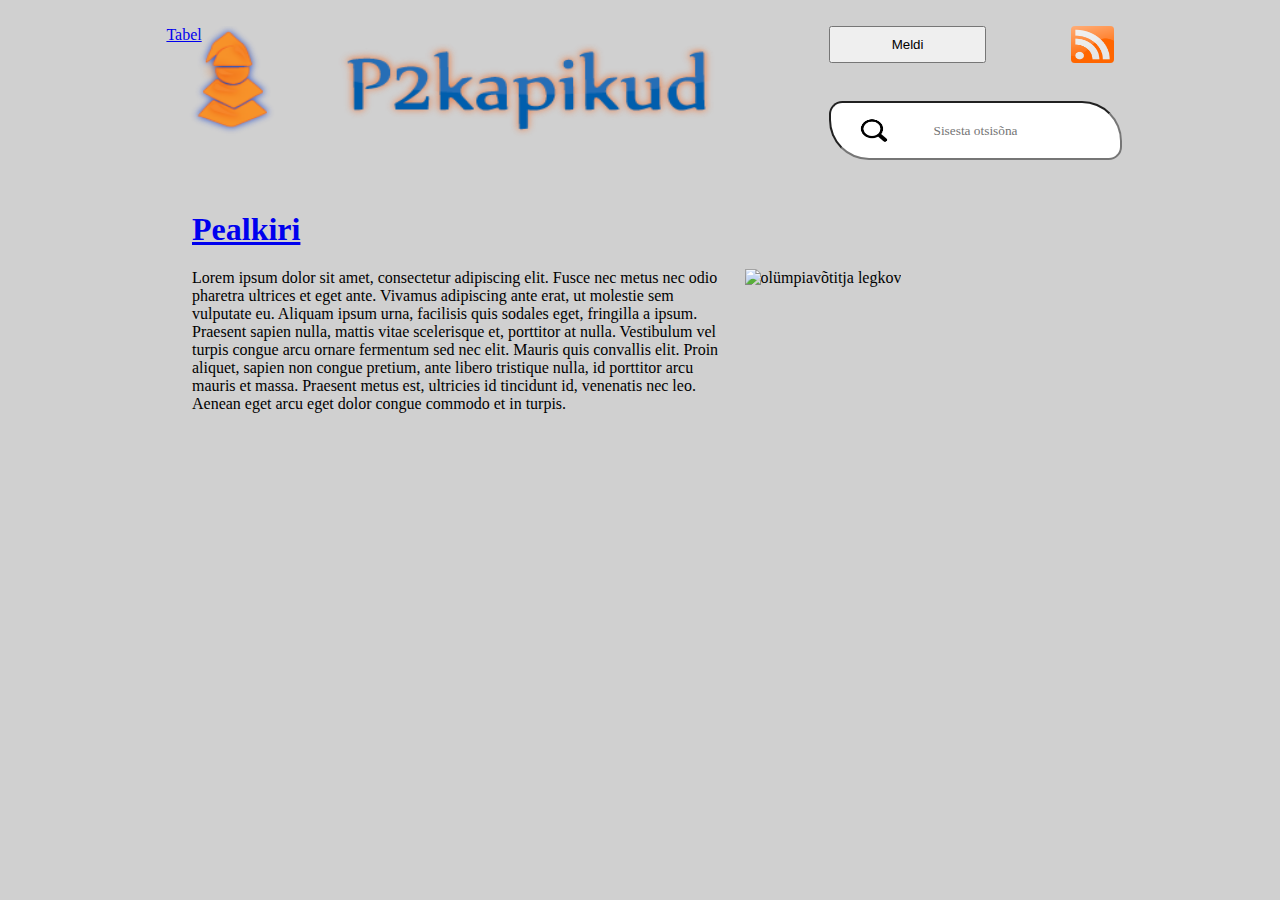
==== WebContent/index.html @ 4ffce6ed "index merge" ====
<!DOCTYPE html>
<html>

<head>
	<meta charset="UTF-8">
	<title>Uudisteportaal</title>
	<link rel="stylesheet" type="text/css" href="CSS\style.css">
	<link rel="stylesheet" type="text/css" href="CSS\uudis.css">
	
	<link rel="icon" type="image/png" href="Images\logo-small.png">
</head>

<body>
	<div id="RSS" class="invisible">
		<!-- 
			TODO Overlayer
			TODO RSS lisamine
		 -->
		 <div id="rss_container">
		 		.
		 </div>
	</div> <!-- RSS -->
	
	<div id="Meldi" class="invisible">
		<!-- 
			TODO Overlayer
			TODO Meldi lisamine
		 -->
		 <div id="meldi_container">
		 		.
		 </div>
	</div> <!-- Meldi -->
	<div id="Rakendus">
		<div id="pealmine">

			<div id="pealmine_vasakpoolne">
			
				<div id="logo">
					<!-- Done -->
				</div>
				
				<div id="navigatsioon">
					<!-- TODO Navigatsioon -->
					<a href="tabel.html">Tabel</a>
				</div> 
				
			</div> <!-- pealmine_vasakpoolne -->
			
			<div id="pealmine_parempoolne">
				<!-- 
					TODO Meldi
					TODO RSS
					TODO Otsing
				 -->
				 
				 <div id="buttons">
				 	<div id="LOGIN-button">
				 		<button id="login">Meldi</button>
				 	</div>
				 	<div id="RSS-button"></div>
				 </div>
				 
				 <div id="otsing">
				 	<form>
				 		<input type="text" placeholder="Sisesta otsisõna">
				 	</form>
				 </div> <!-- otsing -->
			</div> <!-- pealmine_parempoolne -->

		</div><!-- päis -->

		<div id="keskmine">
			<div id="uudis-wrapper">
				<div class="uudis-pealkiri">
					<h1><a href="uudis.html">Pealkiri</a></h1>
				</div> <!-- uudis-pealkiri -->
				<div class="uudis-tekst">
					Lorem ipsum dolor sit amet,
					consectetur adipiscing elit. Fusce nec metus nec odio pharetra
					ultrices et eget ante. Vivamus adipiscing ante erat, ut molestie sem
					vulputate eu. Aliquam ipsum urna, facilisis quis sodales eget,
					fringilla a ipsum. Praesent sapien nulla, mattis vitae scelerisque
					et, porttitor at nulla. Vestibulum vel turpis congue arcu ornare
					fermentum sed nec elit. Mauris quis convallis elit. Proin aliquet,
					sapien non congue pretium, ante libero tristique nulla, id porttitor
					arcu mauris et massa. Praesent metus est, ultricies id tincidunt id,
					venenatis nec leo. Aenean eget arcu eget dolor congue commodo et in
					turpis.
				</div> <!-- uudis-tekst -->
				<div class="uudis-pilt">
					<img alt="olümpiavõtitja legkov" src="Images\legkov.jpg" width="100%"
						height="100%">
				</div> <!-- uudis-pilt -->
			</div> <!-- uudis-wrapper -->
		</div> <!-- keskmine -->

		<div id="alumine">
			<!-- 
			<div id="valideeringud">Valideeringud (HTML, CSS)</div>
			<div id="kontakt">Kontakt</div>
			<div id="abinupp"></div>
			-->
		</div><!-- jalus -->
	</div><!-- Rakendus -->
</body>

</html>
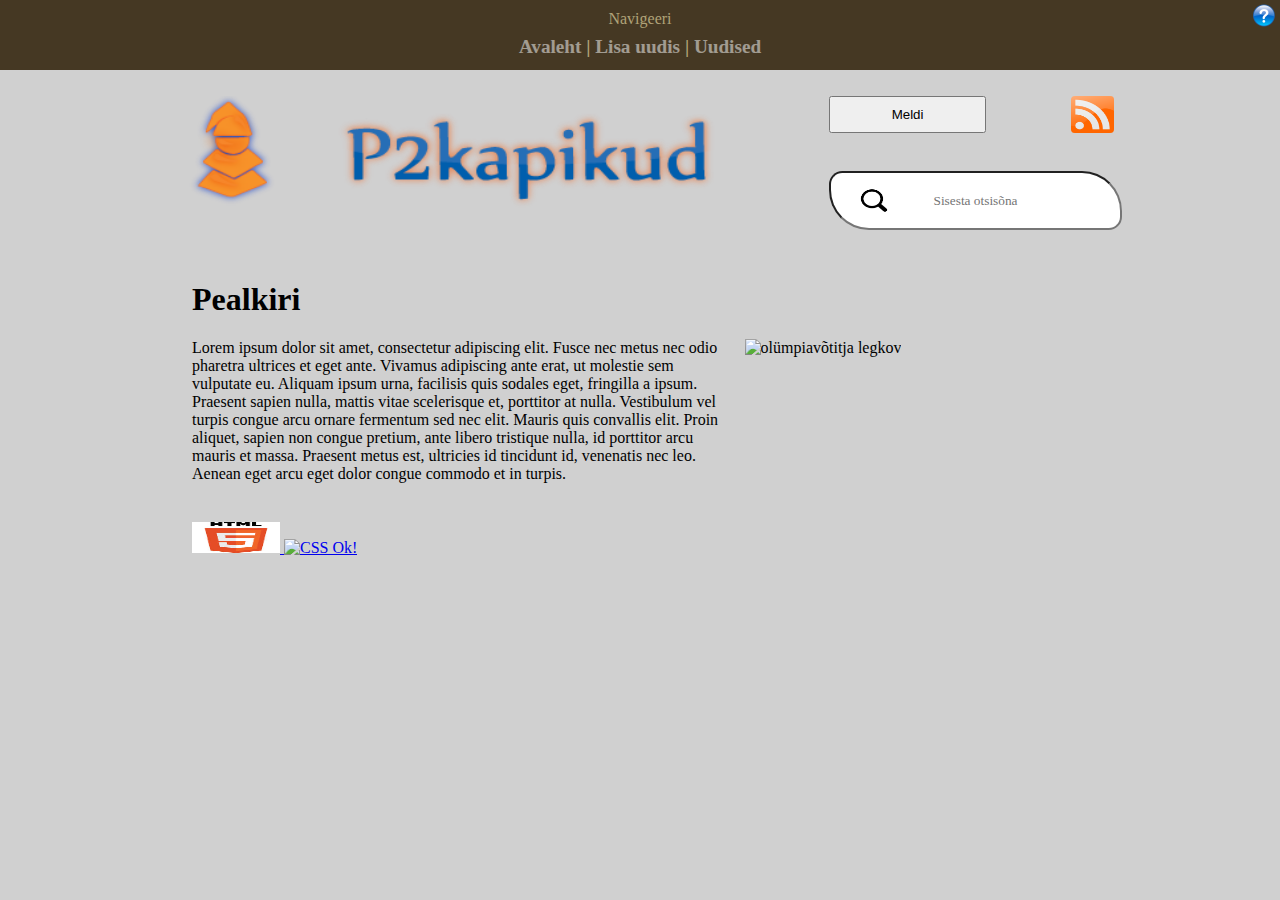
==== commit 69fb5d69: "Valideeringud lisatud ning töökorras" ====
--- a/WebContent/index.html
+++ b/WebContent/index.html
@@ -4,30 +4,44 @@
 <head>
 	<meta charset="UTF-8">
 	<title>Uudisteportaal</title>
-	<link rel="stylesheet" type="text/css" href="CSS\style.css">
-	<link rel="stylesheet" type="text/css" href="CSS\uudis.css">
+	<link rel="stylesheet" type="text/css" href="CSS/style.css">
+	<link rel="stylesheet" type="text/css" href="CSS/uudis.css">
+	
+	<script src="//ajax.googleapis.com/ajax/libs/jquery/1.11.0/jquery.min.js"></script>
+	<script type="text/javascript" src="JavaScript/scripture.js"></script>
 	
 	<link rel="icon" type="image/png" href="Images\logo-small.png">
 </head>
 
 <body>
+	<div id="top-navi">
+		Navigeeri
+	  	<div id="top-navi-hidden">
+			<a href="index.html">Avaleht</a> | 
+			<a href="lisa-uudis.html">Lisa uudis</a> | 
+			<a href="tabel.html">Uudised</a>
+		</div>
+	</div>
 	<div id="RSS" class="invisible">
 		<!-- 
 			TODO Overlayer
 			TODO RSS lisamine
 		 -->
 		 <div id="rss_container">
-		 		.
+		 		<div>Email: <input></div>
+		 		<div>Nimi: <input></div>
+		 		<button onclick="makeHidden('RSS');">Cancel</button>
 		 </div>
 	</div> <!-- RSS -->
 	
 	<div id="Meldi" class="invisible">
+		
 		<!-- 
 			TODO Overlayer
 			TODO Meldi lisamine
 		 -->
 		 <div id="meldi_container">
-		 		.
+		 		...
 		 </div>
 	</div> <!-- Meldi -->
 	<div id="Rakendus">
@@ -39,10 +53,12 @@
 					<!-- Done -->
 				</div>
 				
+				<!-- Asendatud top-navi'ga
+				
 				<div id="navigatsioon">
-					<!-- TODO Navigatsioon -->
+					TODO Navigatsioon
 					<a href="tabel.html">Tabel</a>
-				</div> 
+				</div>  -->
 				
 			</div> <!-- pealmine_vasakpoolne -->
 			
@@ -57,11 +73,11 @@
 				 	<div id="LOGIN-button">
 				 		<button id="login">Meldi</button>
 				 	</div>
-				 	<div id="RSS-button"></div>
+				 	<div id="RSS-button" onclick="makeVisible('RSS')"></div>
 				 </div>
 				 
 				 <div id="otsing">
-				 	<form>
+				 	<form action="tabel.html">
 				 		<input type="text" placeholder="Sisesta otsisõna">
 				 	</form>
 				 </div> <!-- otsing -->
@@ -72,7 +88,7 @@
 		<div id="keskmine">
 			<div id="uudis-wrapper">
 				<div class="uudis-pealkiri">
-					<h1><a href="uudis.html">Pealkiri</a></h1>
+					<h1><a class="temp_link" href="uudis.html">Pealkiri</a></h1>
 				</div> <!-- uudis-pealkiri -->
 				<div class="uudis-tekst">
 					Lorem ipsum dolor sit amet,
@@ -88,18 +104,30 @@
 					turpis.
 				</div> <!-- uudis-tekst -->
 				<div class="uudis-pilt">
-					<img alt="olümpiavõtitja legkov" src="Images\legkov.jpg" width="100%"
-						height="100%">
+					<img class="main-pilt" alt="olümpiavõtitja legkov" src="Images\legkov.jpg">
 				</div> <!-- uudis-pilt -->
 			</div> <!-- uudis-wrapper -->
 		</div> <!-- keskmine -->
 
 		<div id="alumine">
-			<!-- 
-			<div id="valideeringud">Valideeringud (HTML, CSS)</div>
-			<div id="kontakt">Kontakt</div>
+			
+			<div id="valideeringud">
+				<p>
+					<a href="http://validator.w3.org/check?uri=http%3A%2F%2Fp2kapikud.herokuapp.com%2F">
+						<img style="border:0;width:88px;height:31px"
+	        			src="[data-uri]"
+	        			alt="HTML5 Ok!" />
+					</a>
+				
+					<a href="http://jigsaw.w3.org/css-validator/check/referer">
+	    				<img style="border:0;width:88px;height:31px"
+	        			src="http://jigsaw.w3.org/css-validator/images/vcss-blue"
+	        			alt="CSS Ok!" />
+					</a>
+				</p>
+			</div>
 			<div id="abinupp"></div>
-			-->
+		
 		</div><!-- jalus -->
 	</div><!-- Rakendus -->
 </body>
--- a/WebContent/CSS/style.css
+++ b/WebContent/CSS/style.css
@@ -0,0 +1,289 @@
+/*
+	Kasutamiseks et kontrollida div-i
+	border:1px solid black;
+*/
+
+
+html {
+	padding:0;
+	margin:0;
+}
+
+body {
+	width:100%;
+	height:89%;
+	padding:0;
+	margin:0;
+	background-color:#D0D0D0;
+	font-family: Cambria, Georgia, serif;
+	overflow-y: scroll;
+}
+
+#RSS {
+	display:none;
+}
+
+#Meldi {
+	display:none;
+}
+
+
+#Rakendus {
+	width:100%;
+	/* height:100%; */
+	display:block;
+}
+
+#pealmine_vasakpoolne {
+	width:70%;
+	height:100%;
+	position:absolute;
+	left:0;
+}
+
+#logo {
+	width:100%;
+	height:80%;
+	background-image: url(../Images/logo-large.png);
+	background-size:100% 100%;
+	background-repeat: no-repeat;
+	display:block;
+	top:0;
+	left:0;
+	position:absolute;
+}
+
+/*
+#logo:hover{
+	width:100%;
+	height:70%;
+	background-image: url(../Images/logo-small.png);
+	background-size:20% 100%;
+} 
+*/
+/* 
+#navigatsioon {
+	width:100%;
+	height:30%;
+	bottom:0;
+	left:0;
+	position:absolute;
+} */
+
+#pealmine_parempoolne {
+	width:30%;
+	height:100%;
+	position:absolute;
+	right:0;
+}
+
+#buttons {
+	position:relative;
+	width:100%;
+	height:50%;
+}
+
+#RSS-button{
+	width:15%;
+	height:50%;
+	position:absolute;
+	right:0;
+	background-image: url(../Images/RSS.png);
+	background-size:100% 100%;
+}
+
+#RSS-button:hover{
+	opacity:0.5;
+}
+
+#LOGIN-button{
+	width:55%;
+	height:50%;
+	position:absolute;
+	left:0;
+}
+
+#LOGIN-button button{
+	height:100%;
+	width:100%;
+}
+
+#otsing{
+	width:100%;
+	height:50%;
+}
+
+#otsing form{
+	height:70%;
+}
+
+#otsing input{
+	background-image: url(../Images/search.png);
+	background-size:30% 100%;
+	background-repeat: no-repeat;
+	width:100%;
+	height: 100%;
+	-moz-border-radius: 1em 3em 1em 3em;
+	border-radius: 1em 3em 1em 3em;
+	text-align:center;
+}
+
+/*P�ise osa*/
+#pealmine {
+/* 	padding-top:3%; */
+	padding: 2%;
+	width:70%;
+/* 	height:20%; */
+	height: 100px;
+	margin-left:auto;
+	margin-right:auto;
+	position:relative;
+	
+}
+
+/*Rakenduse osa mida ei muudeta*/
+#keskmine {
+	width:70%;
+	margin-left:auto;
+	margin-right:auto;
+	margin-top: 3%;
+	display:block;
+	position:relative;
+	height: inherit;
+}
+
+
+/*Jaluse osa*/
+#alumine {
+	margin-top: 3%;
+	width:70%;
+	margin-left:auto;
+	margin-right:auto;
+	display:block;
+}
+
+#valideeringud{
+	width:30%;
+	height:100%;
+}
+
+#kontakt{
+	width:60%;
+	height:100%;
+	top:0;
+}
+
+#abinupp{
+	position:absolute;
+	top:0;
+	right:0;
+	width:2em;
+	height:2em;
+	background-image: url(../Images/help.png);
+	background-size:100% 100%;
+}
+
+#abinupp:hover{
+	opacity:0.5;
+}
+
+
+#RSS {
+	width:100%;
+	height:100%;
+	background: #D3D3D3;
+	position:absolute;
+	z-index:2;
+}
+
+#rss_container {
+	padding-top:3%;
+	margin-top:3%;
+	padding-left:3%;
+	padding-right:3%;
+	margin-left:auto;
+	margin-right:auto;
+	height:70%;
+	width:70%;
+	background-color:white;
+	opacity:2;
+	display:block;
+}
+
+#Meldi {
+	width:100%;
+	height:100%;
+	background: #D3D3D3;
+	position:absolute;
+	z-index:2;
+}
+
+#meldi_container {
+	padding-top:3%;
+	margin-top:3%;
+	padding-left:3%;
+	padding-right:3%;
+	margin-left:auto;
+	margin-right:auto;
+	height:70%;
+	width:70%;
+	background-color:white;
+	opacity:2;
+	display:block;
+}
+
+.invisible {
+	display:none;
+}
+
+
+.main-pilt{
+	width: 100%;
+	height: 100%;
+}
+
+/* Navigation bar'i style */
+#top-navi {
+	background: #453823;
+	color: #B0A378;
+	text-align: center;
+	padding: 10px 0 10px 0;
+	height: 14px;
+	overflow: hidden;
+	-webkit-transition: height 0.5s linear;
+	-moz-transition: height 0.5s linear;
+	-o-transition: height 0.5s linear;
+	transition: height 0.5s linear;
+}
+ 
+#top-navi-hidden {
+	display: block;
+	width: 100%;
+	background: #453823;
+	color: #B0A378;
+	text-align: center;
+	font-size: 1.2em;
+	font-weight: bold;
+	padding: 8px 0; 	
+}
+
+#top-navi:hover { 
+	height: 50px; 
+}
+
+#top-navi-hidden a {
+	 color: white;
+	 font-size: 1.0em;
+	 text-decoration: none;
+	 opacity: 0.5;
+}
+
+#top-navi-hidden a:hover { 
+	opacity: 1; 
+}
+/* Navigation bar'i style - end */
+
+.temp_link {
+	text-decoration: none;
+	color: black;
+}
--- a/WebContent/CSS/uudis.css
+++ b/WebContent/CSS/uudis.css
@@ -0,0 +1,40 @@
+.uudis-pilt {
+	float: left;
+	position:relative;
+	right:0;
+	width: 30%
+}
+
+.uudis-tekst {
+	float: left;
+	margin-right: 15px;
+	width: 60%;
+}
+
+input, textarea{
+	font-family: Cambria, Georgia, serif;
+}
+
+#kommentaar-vorm * {
+	margin-bottom: 2%;
+}
+
+#uudis-wrapper{
+	height: 100%;
+	display: inline-block;
+}
+
+#uudise-kommentaar {
+	position: relative;
+	width: 30%;	
+}
+
+#uudise-kommentaar textarea {
+	width: 100%;
+	overflow: auto;
+	resize: none;
+}
+
+.clear{
+	clear:both;
+}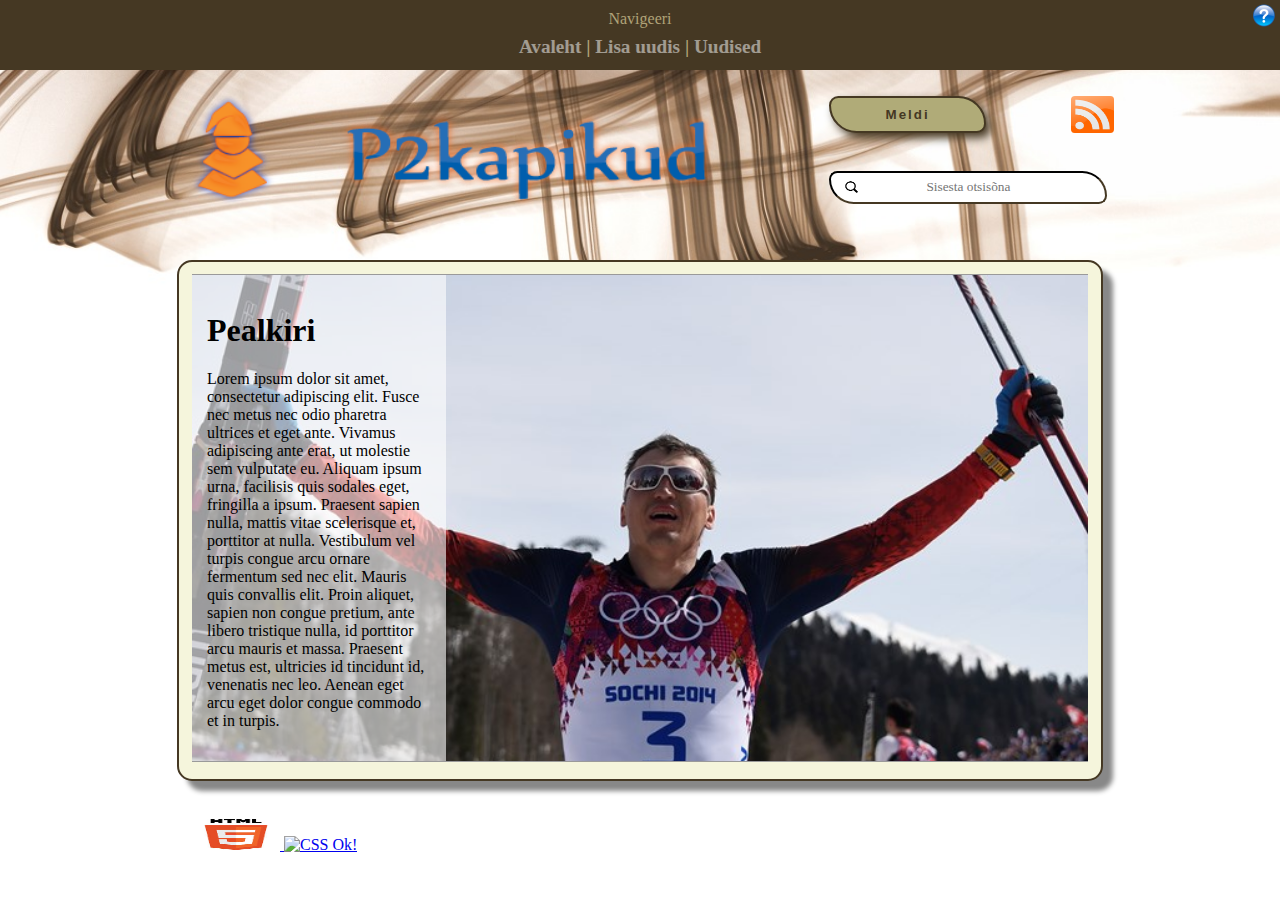
==== commit cf64bedf: "CSS, veidi HTML, paar JS rida.." ====
--- a/WebContent/index.html
+++ b/WebContent/index.html
@@ -22,28 +22,43 @@
 			<a href="tabel.html">Uudised</a>
 		</div>
 	</div>
+	
 	<div id="RSS" class="invisible">
 		<!-- 
 			TODO Overlayer
 			TODO RSS lisamine
 		 -->
 		 <div id="rss_container">
-		 		<div>Email: <input></div>
-		 		<div>Nimi: <input></div>
-		 		<button onclick="makeHidden('RSS');">Cancel</button>
+		 		<h3> Uudiskirjale registreerimine </h3>
+		 		<form id="rss-registreeri-vorm" class="hidden-vorm">
+			 		Nimi: <input class="input-field" name="nimi" placeholder="Eesnimi Perekonnanimi" type="text">
+			 		E-mail: <input class="input-field" name="e-mail" placeholder="mailiaadress@kuskil.com" type="email">
+			 		<span id="rss-vorm-nupud" class="hidden-nupud">
+				 		<button onclick="makeHidden('RSS');"> Registreeri </button>
+				 		<button onclick="makeHidden('RSS');"> Katkesta </button>
+			 		</span>
+		 		</form>
 		 </div>
 	</div> <!-- RSS -->
 	
 	<div id="Meldi" class="invisible">
-		
 		<!-- 
 			TODO Overlayer
 			TODO Meldi lisamine
 		 -->
 		 <div id="meldi_container">
-		 		...
+		 		<h3> Meldi </h3>
+		 		<form id="meldi-vorm" class="hidden-vorm">
+			 		Kasutajanimi: <input class="input-field" name="k-nimi" placeholder="Kasutajanimi" type="text">
+			 		Parool: <input class="input-field" name="pwd" placeholder="******" type="password">
+			 		<span id="meldi-vorm-nupud" class="hidden-nupud">
+				 		<button onclick="makeHidden('RSS');"> Meldi </button>
+				 		<button onclick="makeHidden('RSS');"> Katkesta </button>
+			 		</span>
+		 		</form>
 		 </div>
 	</div> <!-- Meldi -->
+	
 	<div id="Rakendus">
 		<div id="pealmine">
 
@@ -71,7 +86,7 @@
 				 
 				 <div id="buttons">
 				 	<div id="LOGIN-button">
-				 		<button id="login">Meldi</button>
+				 		<button id="login" onclick="makeVisible('Meldi')">Meldi</button>
 				 	</div>
 				 	<div id="RSS-button" onclick="makeVisible('RSS')"></div>
 				 </div>
@@ -85,28 +100,25 @@
 
 		</div><!-- päis -->
 
-		<div id="keskmine">
-			<div id="uudis-wrapper">
-				<div class="uudis-pealkiri">
-					<h1><a class="temp_link" href="uudis.html">Pealkiri</a></h1>
-				</div> <!-- uudis-pealkiri -->
-				<div class="uudis-tekst">
-					Lorem ipsum dolor sit amet,
-					consectetur adipiscing elit. Fusce nec metus nec odio pharetra
-					ultrices et eget ante. Vivamus adipiscing ante erat, ut molestie sem
-					vulputate eu. Aliquam ipsum urna, facilisis quis sodales eget,
-					fringilla a ipsum. Praesent sapien nulla, mattis vitae scelerisque
-					et, porttitor at nulla. Vestibulum vel turpis congue arcu ornare
-					fermentum sed nec elit. Mauris quis convallis elit. Proin aliquet,
-					sapien non congue pretium, ante libero tristique nulla, id porttitor
-					arcu mauris et massa. Praesent metus est, ultricies id tincidunt id,
-					venenatis nec leo. Aenean eget arcu eget dolor congue commodo et in
-					turpis.
-				</div> <!-- uudis-tekst -->
-				<div class="uudis-pilt">
-					<img class="main-pilt" alt="olümpiavõtitja legkov" src="Images\legkov.jpg">
-				</div> <!-- uudis-pilt -->
-			</div> <!-- uudis-wrapper -->
+		<div id="keskmine">		
+			<div id="esi-uudis-wrapper" class="uudis-wrapper-less">
+					<div id="uudis-tekst">
+	  					<h1><a class="temp_link" href="uudis.html">Pealkiri</a></h1>
+						<p>
+							Lorem ipsum dolor sit amet,
+							consectetur adipiscing elit. Fusce nec metus nec odio pharetra
+							ultrices et eget ante. Vivamus adipiscing ante erat, ut molestie sem
+							vulputate eu. Aliquam ipsum urna, facilisis quis sodales eget,
+							fringilla a ipsum. Praesent sapien nulla, mattis vitae scelerisque
+							et, porttitor at nulla. Vestibulum vel turpis congue arcu ornare
+							fermentum sed nec elit. Mauris quis convallis elit. Proin aliquet,
+							sapien non congue pretium, ante libero tristique nulla, id porttitor
+							arcu mauris et massa. Praesent metus est, ultricies id tincidunt id,
+							venenatis nec leo. Aenean eget arcu eget dolor congue commodo et in
+							turpis.
+						</p>
+					</div> <!-- uudis-tekst -->
+			</div> <!-- esi-uudis-wrapper -->
 		</div> <!-- keskmine -->
 
 		<div id="alumine">
--- a/WebContent/CSS/style.css
+++ b/WebContent/CSS/style.css
@@ -14,9 +14,14 @@
 	height:89%;
 	padding:0;
 	margin:0;
-	background-color:#D0D0D0;
+	background-color: #B0AB78;
 	font-family: Cambria, Georgia, serif;
 	overflow-y: scroll;
+	background: url("../Images/bjoon.png") no-repeat top center fixed;
+	-webkit-background-size: cover;
+	-moz-background-size: cover;
+	-o-background-size: cover;
+	background-size: cover;
 }
 
 #RSS {
@@ -31,7 +36,7 @@
 #Rakendus {
 	width:100%;
 	/* height:100%; */
-	display:block;
+	display:block;	
 }
 
 #pealmine_vasakpoolne {
@@ -93,7 +98,7 @@
 }
 
 #RSS-button:hover{
-	opacity:0.5;
+	opacity:0.8;
 }
 
 #LOGIN-button{
@@ -103,9 +108,21 @@
 	left:0;
 }
 
+#LOGIN-button:hover {
+	opacity:0.9;
+}
+
 #LOGIN-button button{
 	height:100%;
 	width:100%;
+	font-weight: bolder;
+	letter-spacing: 2px;
+	background-color: #B0AB78;
+	color: #453823;
+	border: 2px solid #453823;
+	-moz-border-radius: 1em 3em 1em 3em;
+	border-radius: 1em 3em 1em 3em;
+	box-shadow: 5px 5px 10px #453823;
 }
 
 #otsing{
@@ -119,10 +136,11 @@
 
 #otsing input{
 	background-image: url(../Images/search.png);
-	background-size:30% 100%;
+	background-size:15% 100%;
 	background-repeat: no-repeat;
-	width:100%;
-	height: 100%;
+	width:95%;
+	height: 50%;
+	border-color: #453823;
 	-moz-border-radius: 1em 3em 1em 3em;
 	border-radius: 1em 3em 1em 3em;
 	text-align:center;
@@ -150,6 +168,11 @@
 	display:block;
 	position:relative;
 	height: inherit;
+	background: beige;
+	padding: 1%;
+	border: 2px solid #453823;
+	border-radius: 15px;
+	box-shadow: 10px 10px 5px #888888;
 }
 
 
@@ -188,11 +211,21 @@
 }
 
 
+.hidden-vorm *{
+	display: block;
+	margin-bottom: 2%;
+}
+
+.hidden-nupud {
+	display: flex;
+}
+
 #RSS {
 	width:100%;
 	height:100%;
 	background: #D3D3D3;
-	position:absolute;
+	background-color: rgba(0, 0, 0, 0.6);
+	position:fixed;
 	z-index:2;
 }
 
@@ -214,7 +247,8 @@
 	width:100%;
 	height:100%;
 	background: #D3D3D3;
-	position:absolute;
+	background-color: rgba(0, 0, 0, 0.6);
+	position:fixed;
 	z-index:2;
 }
 
--- a/WebContent/CSS/uudis.css
+++ b/WebContent/CSS/uudis.css
@@ -1,14 +1,17 @@
 .uudis-pilt {
-	float: left;
+	float: right;
 	position:relative;
 	right:0;
 	width: 30%
 }
 
+.main-pilt{
+	margin: 10px;
+}
+
 .uudis-tekst {
 	float: left;
 	margin-right: 15px;
-	width: 60%;
 }
 
 input, textarea{
@@ -19,14 +22,45 @@
 	margin-bottom: 2%;
 }
 
-#uudis-wrapper{
+#esi-uudis-wrapper {
+	
+	background: url("../Images/legkov.png") no-repeat center center;
+	background-size: cover;
+}
+
+.uudis-wrapper-less{
 	height: 100%;
 	display: inline-block;
+	border-bottom: thin;
+	border-bottom-style: outset;
+	border-top: thin;
+	border-top-style: inset;
+}
+
+#uudis-tekst {
+	background: rgba(255, 255, 255, 0.6);
+	float: left;
+	padding: 15px;
+	max-width: 25%;
+}
+
+.kommentaar {
+	margin-bottom: 30px;
+	border-bottom: thin;
+	border-bottom-style: outset;
+}
+
+.kommentaar-autor {
+	font-style: italic;
+	font-weight: bold;
+}
+
+.kommentaar-aeg {
+	float: right;
 }
 
 #uudise-kommentaar {
 	position: relative;
-	width: 30%;	
 }
 
 #uudise-kommentaar textarea {
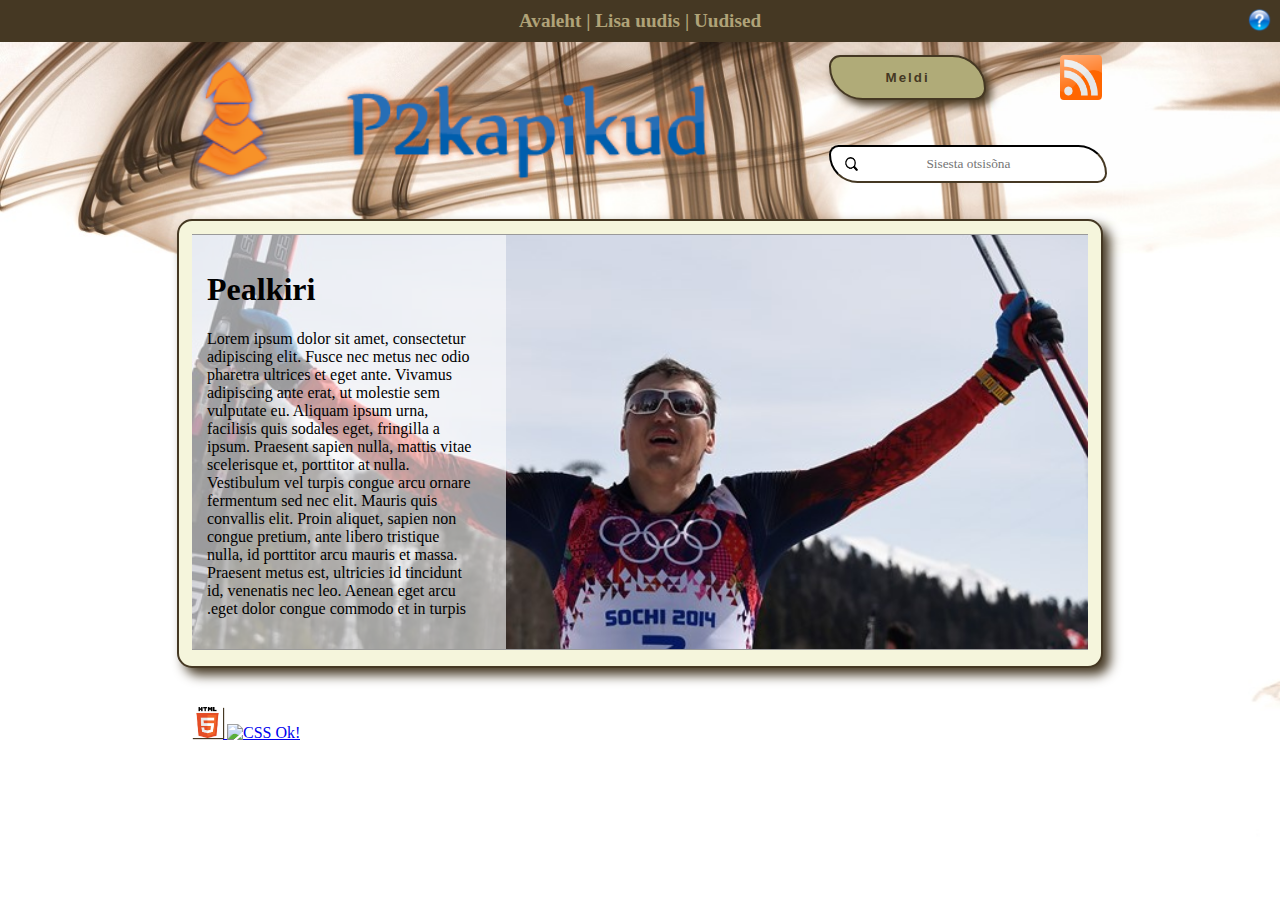
==== commit 921cf2d1: "CSS, HTML (navi-bar, ...)" ====
--- a/WebContent/index.html
+++ b/WebContent/index.html
@@ -13,15 +13,15 @@
 	<link rel="icon" type="image/png" href="Images\logo-small.png">
 </head>
 
+
 <body>
 	<div id="top-navi">
-		Navigeeri
-	  	<div id="top-navi-hidden">
 			<a href="index.html">Avaleht</a> | 
 			<a href="lisa-uudis.html">Lisa uudis</a> | 
 			<a href="tabel.html">Uudised</a>
+			
+			<div id="abinupp"></div>
 		</div>
-	</div>
 	
 	<div id="RSS" class="invisible">
 		<!-- 
@@ -126,19 +126,20 @@
 			<div id="valideeringud">
 				<p>
 					<a href="http://validator.w3.org/check?uri=http%3A%2F%2Fp2kapikud.herokuapp.com%2F">
-						<img style="border:0;width:88px;height:31px"
+						<img id="html-valid"
 	        			src="[data-uri]"
 	        			alt="HTML5 Ok!" />
 					</a>
 				
 					<a href="http://jigsaw.w3.org/css-validator/check/referer">
-	    				<img style="border:0;width:88px;height:31px"
+	    				<img id="css-valid"
 	        			src="http://jigsaw.w3.org/css-validator/images/vcss-blue"
 	        			alt="CSS Ok!" />
 					</a>
 				</p>
-			</div>
-			<div id="abinupp"></div>
+			</div><!-- valideeringud -->
+			
+<!-- 		<div id="kontakt">Kontakt</div> -->
 		
 		</div><!-- jalus -->
 	</div><!-- Rakendus -->
--- a/WebContent/CSS/style.css
+++ b/WebContent/CSS/style.css
@@ -3,8 +3,9 @@
 	border:1px solid black;
 */
 
-
 html {
+	min-width: 600px;
+	min-height: 750px;
 	padding:0;
 	margin:0;
 }
@@ -17,20 +18,27 @@
 	background-color: #B0AB78;
 	font-family: Cambria, Georgia, serif;
 	overflow-y: scroll;
-	background: url("../Images/bjoon.png") no-repeat top center fixed;
-	-webkit-background-size: cover;
-	-moz-background-size: cover;
-	-o-background-size: cover;
-	background-size: cover;
-}
-
-#RSS {
-	display:none;
-}
-
-#Meldi {
-	display:none;
-}
+	background: url("../Images/bjoon.png") no-repeat top center;
+	-webkit-background-size: 100% auto;
+	-moz-background-size: 100% auto;
+	-o-background-size: 100% auto;
+	 background-size: 100% auto;
+}
+
+@media only screen and (max-width: 400px) and (max-height: 700px), 
+	handheld and (orientation: landscape){
+		body {
+			background: #B0AB78;
+		}
+}
+
+/* #RSS { */
+/* 	display:none; */
+/* } */
+
+/* #Meldi { */
+/* 	display:none; */
+/* } */
 
 
 #Rakendus {
@@ -89,6 +97,7 @@
 }
 
 #RSS-button{
+	margin-right: 4%;
 	width:15%;
 	height:50%;
 	position:absolute;
@@ -148,8 +157,7 @@
 
 /*P�ise osa*/
 #pealmine {
-/* 	padding-top:3%; */
-	padding: 2%;
+	padding: 55px 2% 2% 2%;
 	width:70%;
 /* 	height:20%; */
 	height: 100px;
@@ -172,7 +180,7 @@
 	padding: 1%;
 	border: 2px solid #453823;
 	border-radius: 15px;
-	box-shadow: 10px 10px 5px #888888;
+	box-shadow: 7px 7px 12px #453823;
 }
 
 
@@ -190,6 +198,16 @@
 	height:100%;
 }
 
+#html-valid {
+	height:31px;
+	box-shadow: 1px 1px 1px #453823;
+}
+
+#css-valid {
+	height: 31px;
+	width: 88px;
+}
+
 #kontakt{
 	width:60%;
 	height:100%;
@@ -197,13 +215,15 @@
 }
 
 #abinupp{
-	position:absolute;
-	top:0;
-	right:0;
-	width:2em;
-	height:2em;
+	position: fixed;
+	top: 0;
+	right: 0;
+	margin: 5px;
+	width: 31px;
+	height: 31px;
 	background-image: url(../Images/help.png);
 	background-size:100% 100%;
+	z-index: 2;
 }
 
 #abinupp:hover{
@@ -229,9 +249,9 @@
 	z-index:2;
 }
 
-#rss_container {
+#rss_container, #meldi_container{
 	padding-top:3%;
-	margin-top:3%;
+	margin-top:55px;
 	padding-left:3%;
 	padding-right:3%;
 	margin-left:auto;
@@ -241,6 +261,7 @@
 	background-color:white;
 	opacity:2;
 	display:block;
+	overflow-y: scroll;
 }
 
 #Meldi {
@@ -252,22 +273,12 @@
 	z-index:2;
 }
 
-#meldi_container {
-	padding-top:3%;
-	margin-top:3%;
-	padding-left:3%;
-	padding-right:3%;
-	margin-left:auto;
-	margin-right:auto;
-	height:70%;
-	width:70%;
-	background-color:white;
-	opacity:2;
-	display:block;
-}
-
 .invisible {
-	display:none;
+	display: none;
+}
+
+.visible{
+	display: block;
 }
 
 
@@ -278,43 +289,27 @@
 
 /* Navigation bar'i style */
 #top-navi {
-	background: #453823;
-	color: #B0A378;
-	text-align: center;
-	padding: 10px 0 10px 0;
-	height: 14px;
-	overflow: hidden;
-	-webkit-transition: height 0.5s linear;
-	-moz-transition: height 0.5s linear;
-	-o-transition: height 0.5s linear;
-	transition: height 0.5s linear;
-}
- 
-#top-navi-hidden {
-	display: block;
+	position: fixed;
 	width: 100%;
 	background: #453823;
 	color: #B0A378;
 	text-align: center;
+	text-decoration: none;
+	padding: 10px 0 10px 0;
 	font-size: 1.2em;
 	font-weight: bold;
-	padding: 8px 0; 	
-}
-
-#top-navi:hover { 
-	height: 50px; 
-}
-
-#top-navi-hidden a {
-	 color: white;
-	 font-size: 1.0em;
+	z-index: 2;
+}
+
+#top-navi a {
+	 color: #B0A378;
 	 text-decoration: none;
-	 opacity: 0.5;
-}
-
-#top-navi-hidden a:hover { 
-	opacity: 1; 
-}
+}
+
+#top-navi a:hover { 
+	color: white; 
+}
+
 /* Navigation bar'i style - end */
 
 .temp_link {
--- a/WebContent/CSS/uudis.css
+++ b/WebContent/CSS/uudis.css
@@ -23,9 +23,9 @@
 }
 
 #esi-uudis-wrapper {
-	
 	background: url("../Images/legkov.png") no-repeat center center;
 	background-size: cover;
+	max-height: 600px;
 }
 
 .uudis-wrapper-less{
@@ -38,10 +38,14 @@
 }
 
 #uudis-tekst {
+	direction: rtl;
+	text-align: left;
+	padding: 15px 30px 15px 15px;
 	background: rgba(255, 255, 255, 0.6);
 	float: left;
-	padding: 15px;
-	max-width: 25%;
+	max-width: 30%;
+	overflow-y: scroll;
+	max-height: 550px;
 }
 
 .kommentaar {
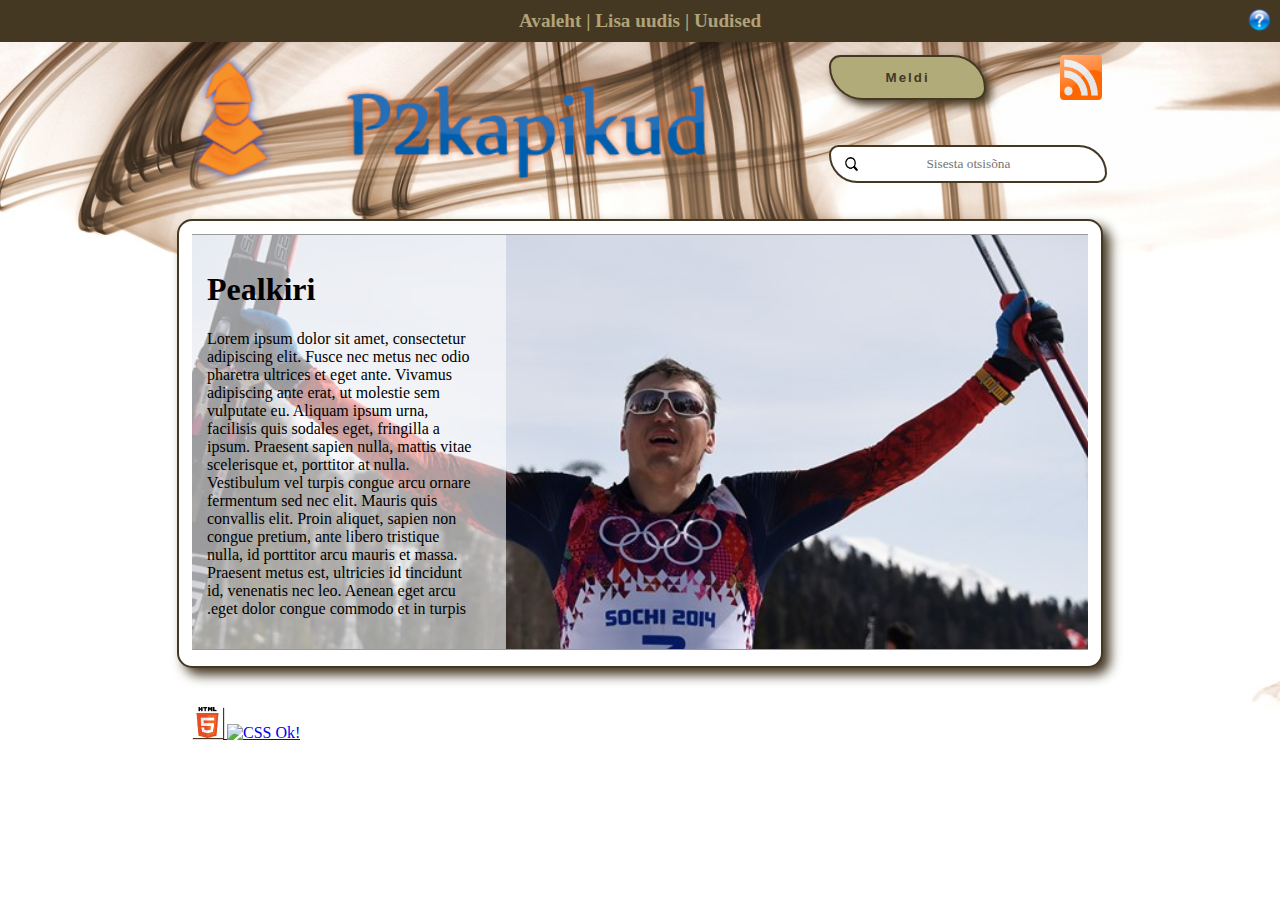
==== commit 99e339f2: "web.xml, CSS, .." ====
--- a/WebContent/index.html
+++ b/WebContent/index.html
@@ -10,18 +10,18 @@
 	<script src="//ajax.googleapis.com/ajax/libs/jquery/1.11.0/jquery.min.js"></script>
 	<script type="text/javascript" src="JavaScript/scripture.js"></script>
 	
-	<link rel="icon" type="image/png" href="Images\logo-small.png">
+	<link rel="icon" type="image/png" href="\Images/logo-small.png">
 </head>
 
 
 <body>
 	<div id="top-navi">
-			<a href="index.html">Avaleht</a> | 
-			<a href="lisa-uudis.html">Lisa uudis</a> | 
-			<a href="tabel.html">Uudised</a>
-			
-			<div id="abinupp"></div>
-		</div>
+		<a href="index.html">Avaleht</a> | 
+		<a href="lisa-uudis.html">Lisa uudis</a> | 
+		<a href="tabel.html">Uudised</a>
+		
+		<div id="abinupp"></div>
+	</div>
 	
 	<div id="RSS" class="invisible">
 		<!-- 
--- a/WebContent/CSS/style.css
+++ b/WebContent/CSS/style.css
@@ -15,7 +15,7 @@
 	height:89%;
 	padding:0;
 	margin:0;
-	background-color: #B0AB78;
+	background-color: #FFFFFF;
 	font-family: Cambria, Georgia, serif;
 	overflow-y: scroll;
 	background: url("../Images/bjoon.png") no-repeat top center;
@@ -28,8 +28,12 @@
 @media only screen and (max-width: 400px) and (max-height: 700px), 
 	handheld and (orientation: landscape){
 		body {
-			background: #B0AB78;
+			background: beige;
 		}
+}
+
+input, textarea {
+	font-family: Cambria, Georgia, serif;
 }
 
 /* #RSS { */
@@ -149,9 +153,9 @@
 	background-repeat: no-repeat;
 	width:95%;
 	height: 50%;
-	border-color: #453823;
+	border: 2px solid #453823;
+	border-radius: 1em 3em 1em 3em;
 	-moz-border-radius: 1em 3em 1em 3em;
-	border-radius: 1em 3em 1em 3em;
 	text-align:center;
 }
 
@@ -176,7 +180,7 @@
 	display:block;
 	position:relative;
 	height: inherit;
-	background: beige;
+	background: white;
 	padding: 1%;
 	border: 2px solid #453823;
 	border-radius: 15px;
